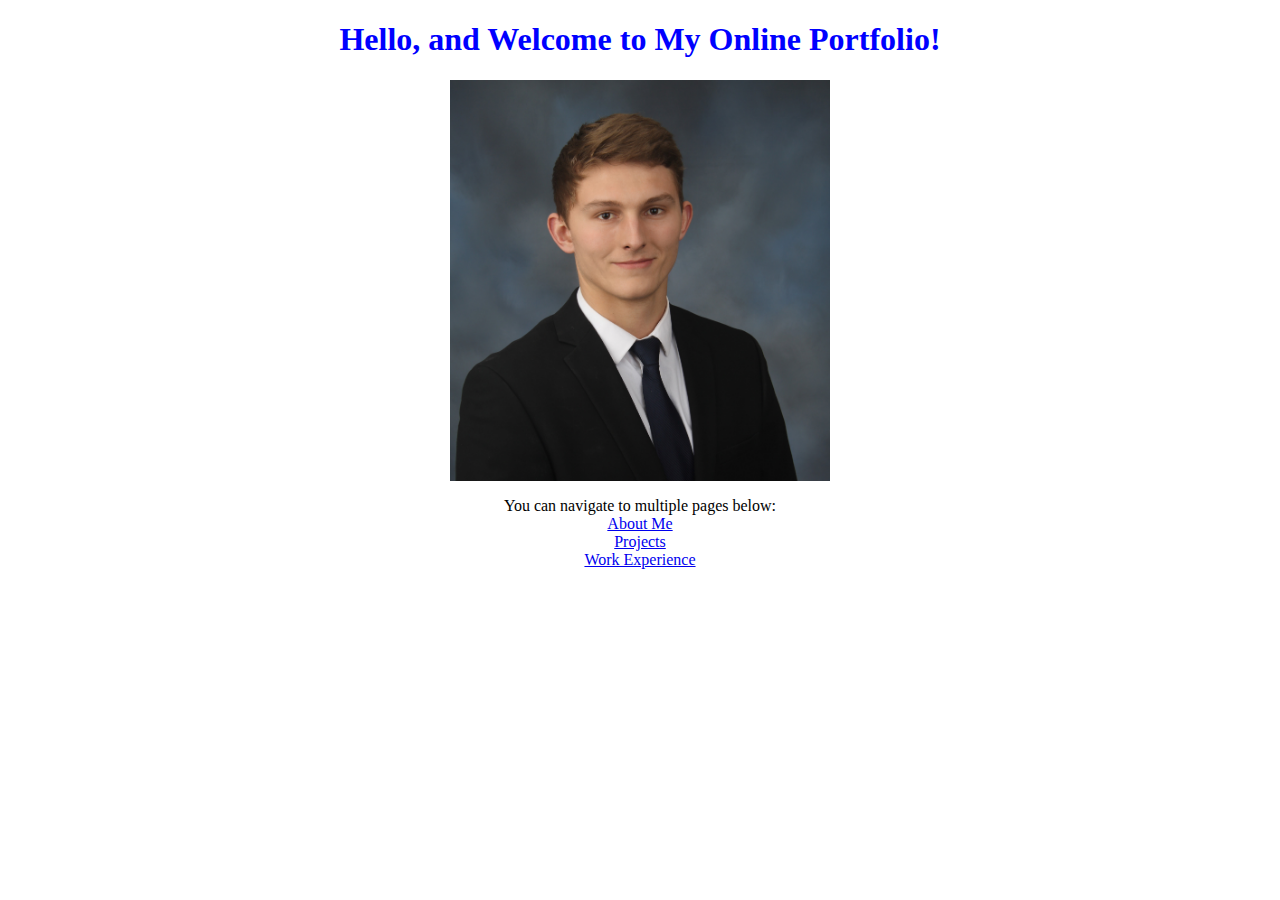
==== index.html @ efbffff3 "making "bold" class for specific headers" ====
<!DOCTYPE html>
<html>
    <head>
        <title class="bold">Cory Miller - Index</title>
        <link rel="stylesheet" href="Style1.css">
    </head>
    <body>
        <h1>Hello, and Welcome to My Online Portfolio!</h1>
          <img src="ProPhoto.JPG" alt="Professional Photo">
          <p>You can navigate to multiple pages below:<br>
            <a href="https://corym2016.github.io/lecture0/AboutMe.html">About Me</a><br>
            <a href="https://corym2016.github.io/lecture0/Projects.html">Projects</a><br>
            <a href="https://corym2016.github.io/lecture0/WorkExperience.html">Work Experience</a><br>
          </p>
    </body>
</html>
---- Style1.css ----
h1 {
  color: blue;
  text-align: center;
}

h3 {
  color: red;
  text-align: center;
}

img {
  display: block;
  margin-left: auto;
  margin-right: auto;
  width: 30%;
}

p {
  text-align: center;
}

table {
  border: 2px solid black;
  border-collapse: collapse;
  width: 50%;
  margin-left: auto;
  margin-right: auto;
}

th, td {
  border: 1px solid black;
  padding: 5px;
  text-align: center;
}

th {
  background-color: lightgray;
}

ul {
  display: table;
  margin-left: auto;
  margin-right: auto;
}

ol {
  display: table;
  margin-left: auto;
  margin-right: auto;
}

.bold {
    font-weight: bold;
}
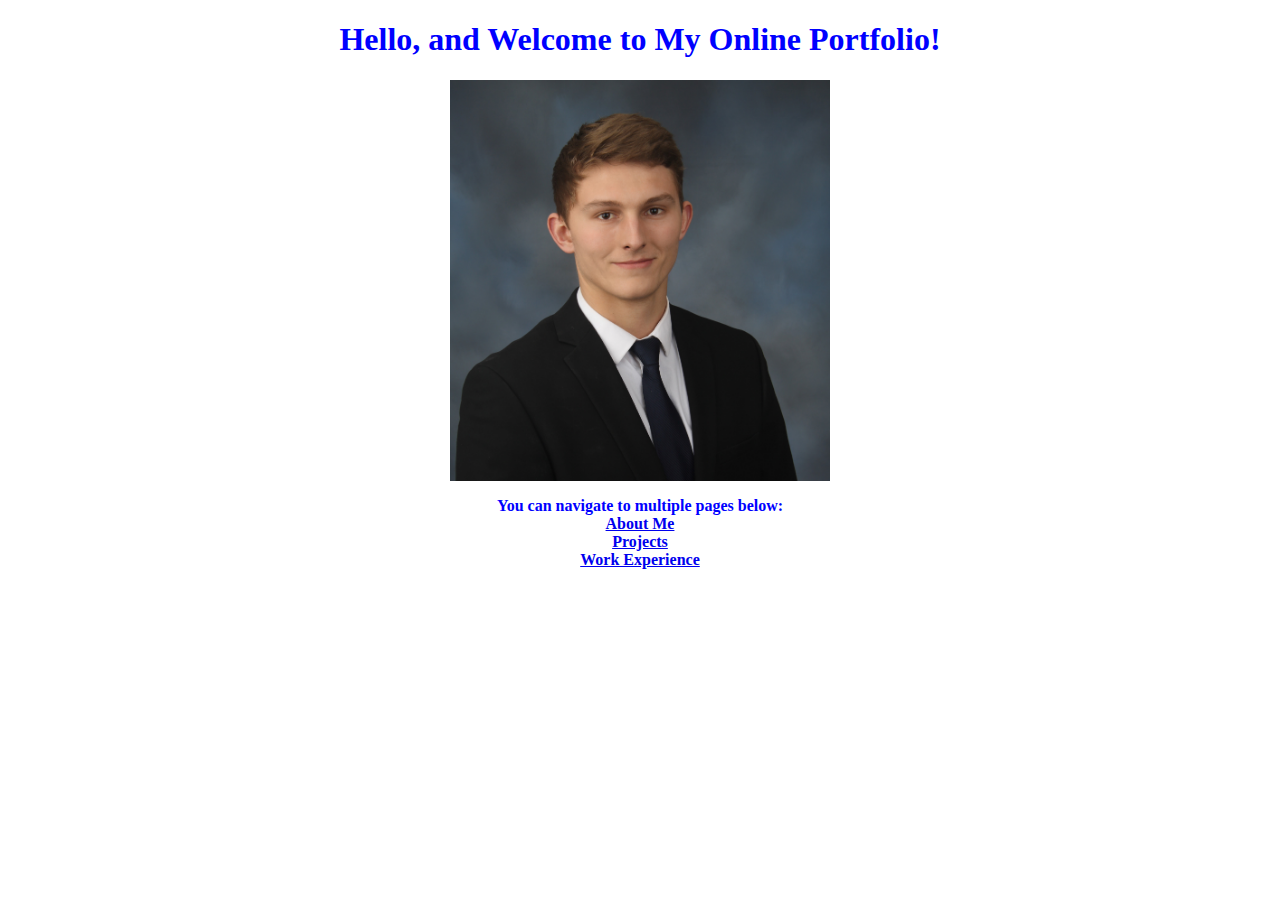
==== commit 336d9722: "testing for class error" ====
--- a/index.html
+++ b/index.html
@@ -1,13 +1,13 @@
 <!DOCTYPE html>
 <html>
     <head>
-        <title class="bold">Cory Miller - Index</title>
+        <title>Cory Miller - Index</title>
         <link rel="stylesheet" href="Style1.css">
     </head>
     <body>
         <h1>Hello, and Welcome to My Online Portfolio!</h1>
           <img src="ProPhoto.JPG" alt="Professional Photo">
-          <p>You can navigate to multiple pages below:<br>
+          <p class="bold">You can navigate to multiple pages below:<br>
             <a href="https://corym2016.github.io/lecture0/AboutMe.html">About Me</a><br>
             <a href="https://corym2016.github.io/lecture0/Projects.html">Projects</a><br>
             <a href="https://corym2016.github.io/lecture0/WorkExperience.html">Work Experience</a><br>
--- a/Style1.css
+++ b/Style1.css
@@ -51,4 +51,5 @@
 
 .bold {
     font-weight: bold;
+    color: blue;
 }
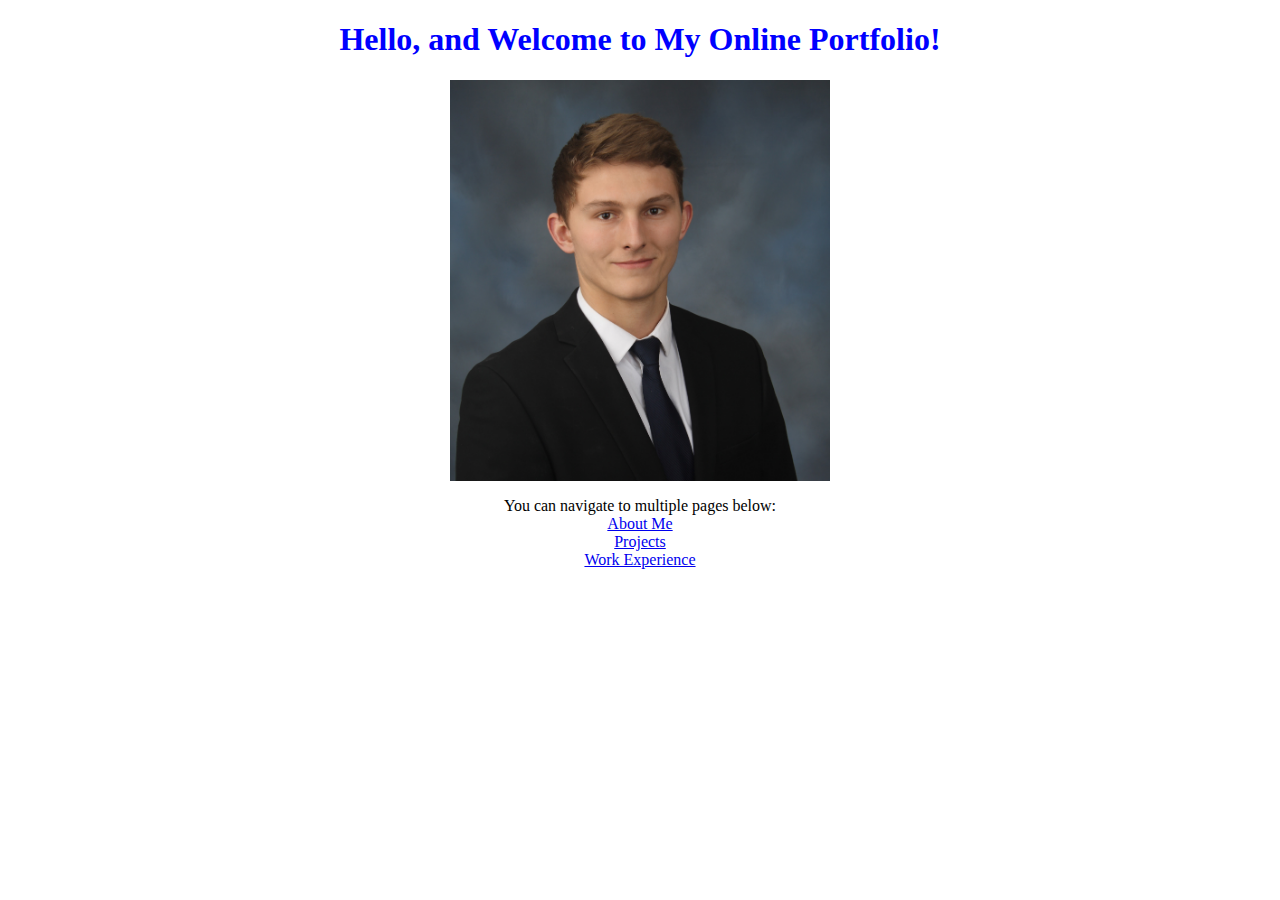
==== commit 954cbf4f: "revert class to title" ====
--- a/index.html
+++ b/index.html
@@ -1,13 +1,13 @@
 <!DOCTYPE html>
 <html>
     <head>
-        <title>Cory Miller - Index</title>
+        <title class="bold">Cory Miller - Index</title>
         <link rel="stylesheet" href="Style1.css">
     </head>
     <body>
         <h1>Hello, and Welcome to My Online Portfolio!</h1>
           <img src="ProPhoto.JPG" alt="Professional Photo">
-          <p class="bold">You can navigate to multiple pages below:<br>
+          <p>You can navigate to multiple pages below:<br>
             <a href="https://corym2016.github.io/lecture0/AboutMe.html">About Me</a><br>
             <a href="https://corym2016.github.io/lecture0/Projects.html">Projects</a><br>
             <a href="https://corym2016.github.io/lecture0/WorkExperience.html">Work Experience</a><br>
--- a/Style1.css
+++ b/Style1.css
@@ -51,5 +51,5 @@
 
 .bold {
     font-weight: bold;
-    color: blue;
+    color: black;
 }
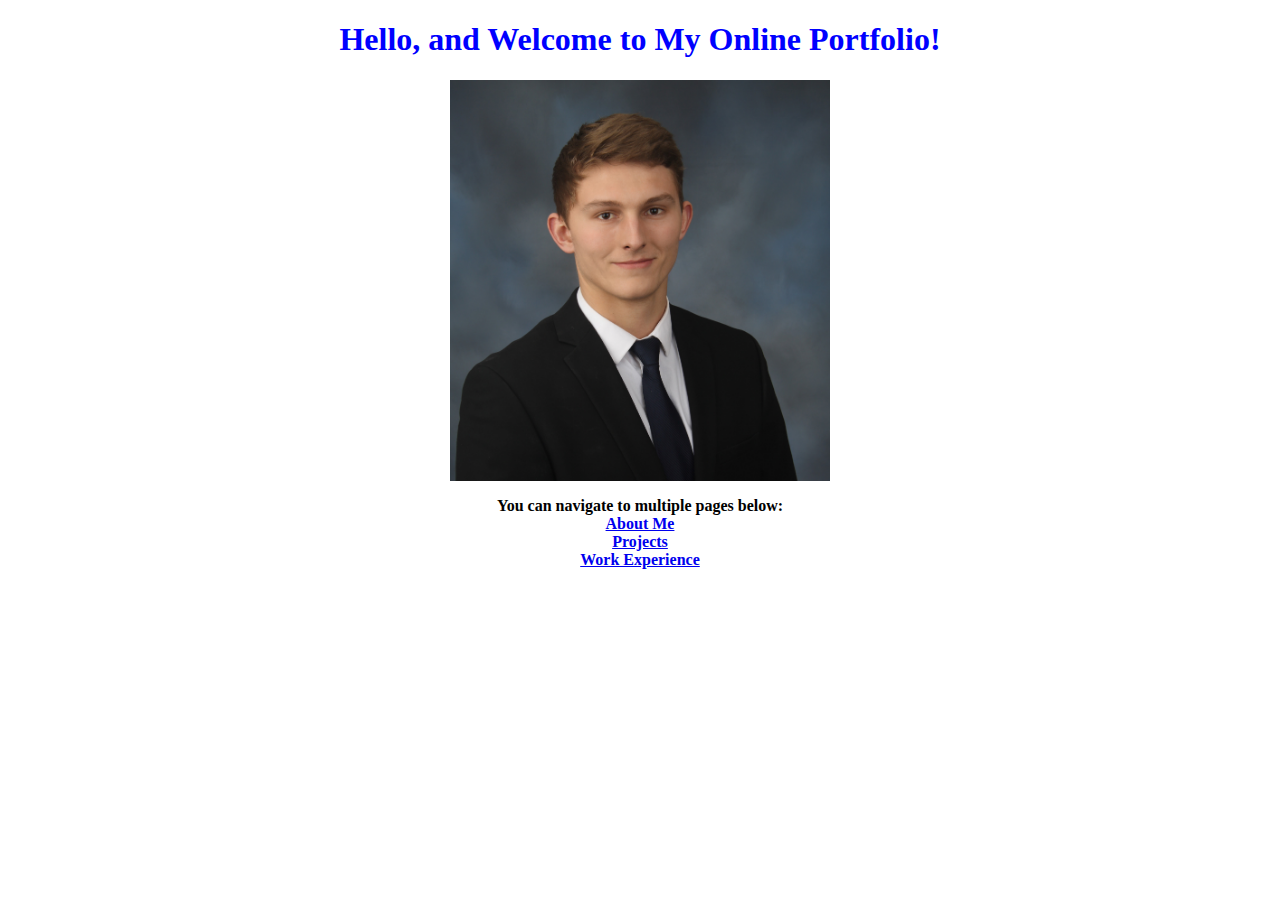
==== commit b6de4181: "id for title, class for sub heading" ====
--- a/index.html
+++ b/index.html
@@ -1,13 +1,18 @@
 <!DOCTYPE html>
 <html>
     <head>
-        <title class="bold">Cory Miller - Index</title>
+        <style>
+          #MainTitle {
+            color: black;
+          }
+        </style>
         <link rel="stylesheet" href="Style1.css">
+        <title id="MainTitle">Cory Miller - Index</title>
     </head>
     <body>
         <h1>Hello, and Welcome to My Online Portfolio!</h1>
           <img src="ProPhoto.JPG" alt="Professional Photo">
-          <p>You can navigate to multiple pages below:<br>
+          <p class="bold">You can navigate to multiple pages below:<br>
             <a href="https://corym2016.github.io/lecture0/AboutMe.html">About Me</a><br>
             <a href="https://corym2016.github.io/lecture0/Projects.html">Projects</a><br>
             <a href="https://corym2016.github.io/lecture0/WorkExperience.html">Work Experience</a><br>
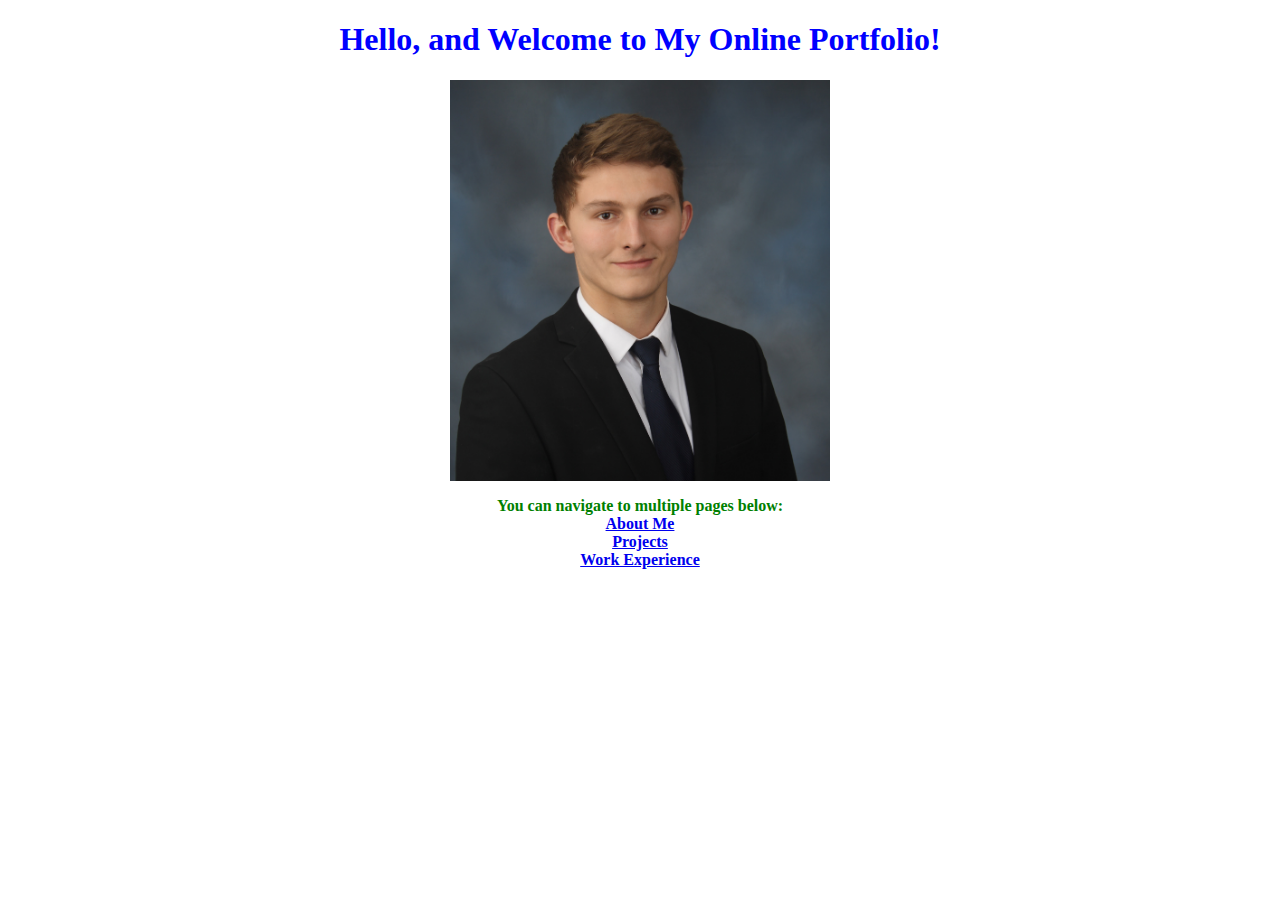
==== commit ec5e8fc9: "id for about header" ====
--- a/index.html
+++ b/index.html
@@ -1,13 +1,8 @@
 <!DOCTYPE html>
 <html>
     <head>
-        <style>
-          #MainTitle {
-            color: black;
-          }
-        </style>
         <link rel="stylesheet" href="Style1.css">
-        <title id="MainTitle">Cory Miller - Index</title>
+        <title>Cory Miller - Index</title>
     </head>
     <body>
         <h1>Hello, and Welcome to My Online Portfolio!</h1>
--- a/Style1.css
+++ b/Style1.css
@@ -51,5 +51,5 @@
 
 .bold {
     font-weight: bold;
-    color: black;
+    color: green;
 }
